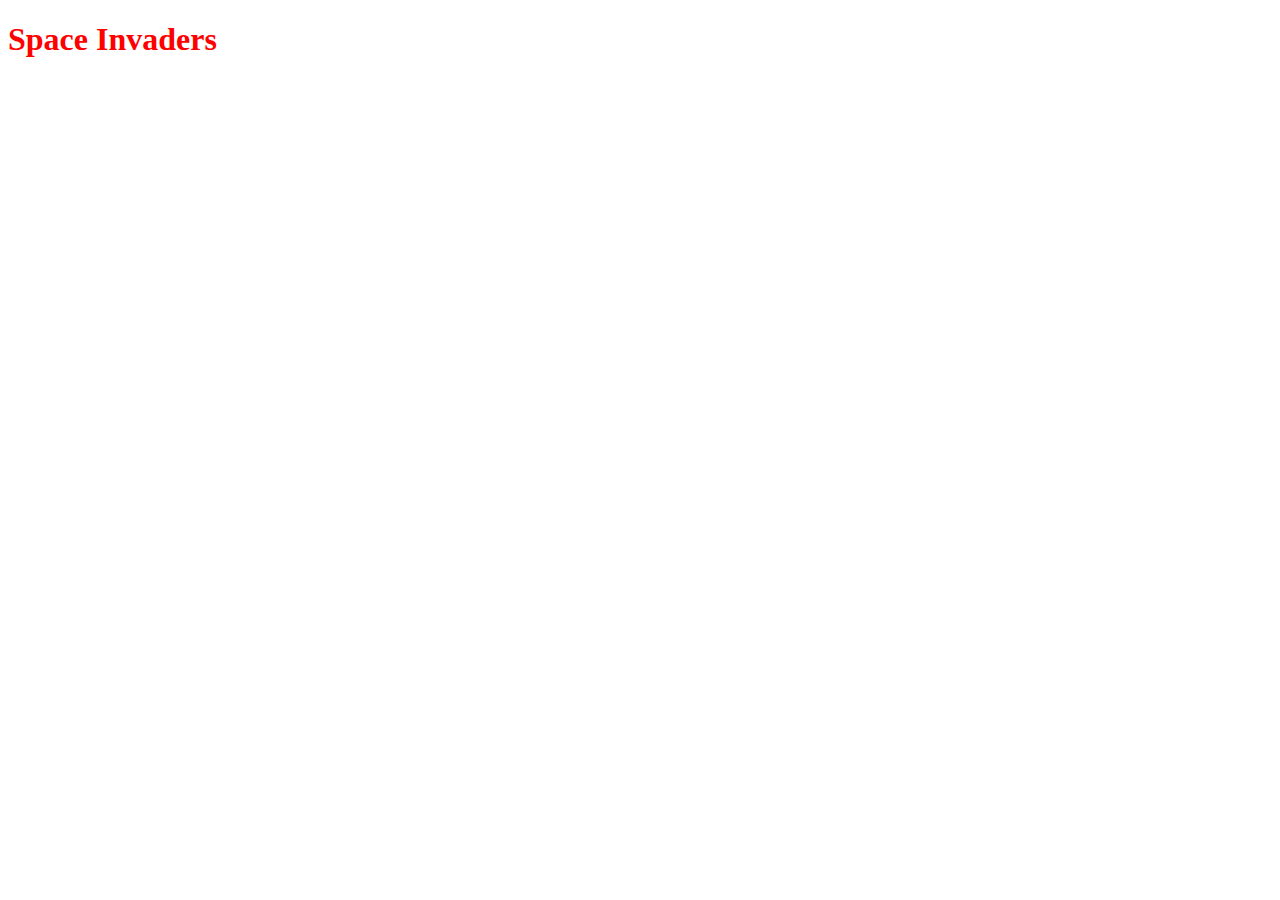
==== game/game.html @ bc40e055 "setup game folder files and linked to it through a play button" ====
<!DOCTYPE html>
<html lang="en">
    <head>
        <link rel="stylesheet" href="game.css"/>
        <title>Space Invaders</title>
    </head>
    <body>
        <h1>Space Invaders</h1>
        
        <script type="text/javascript" src="game.js"></script>
    </body>
</html>
---- game/game.css ----
h1 {
    color: rgb(255, 0, 0);
}
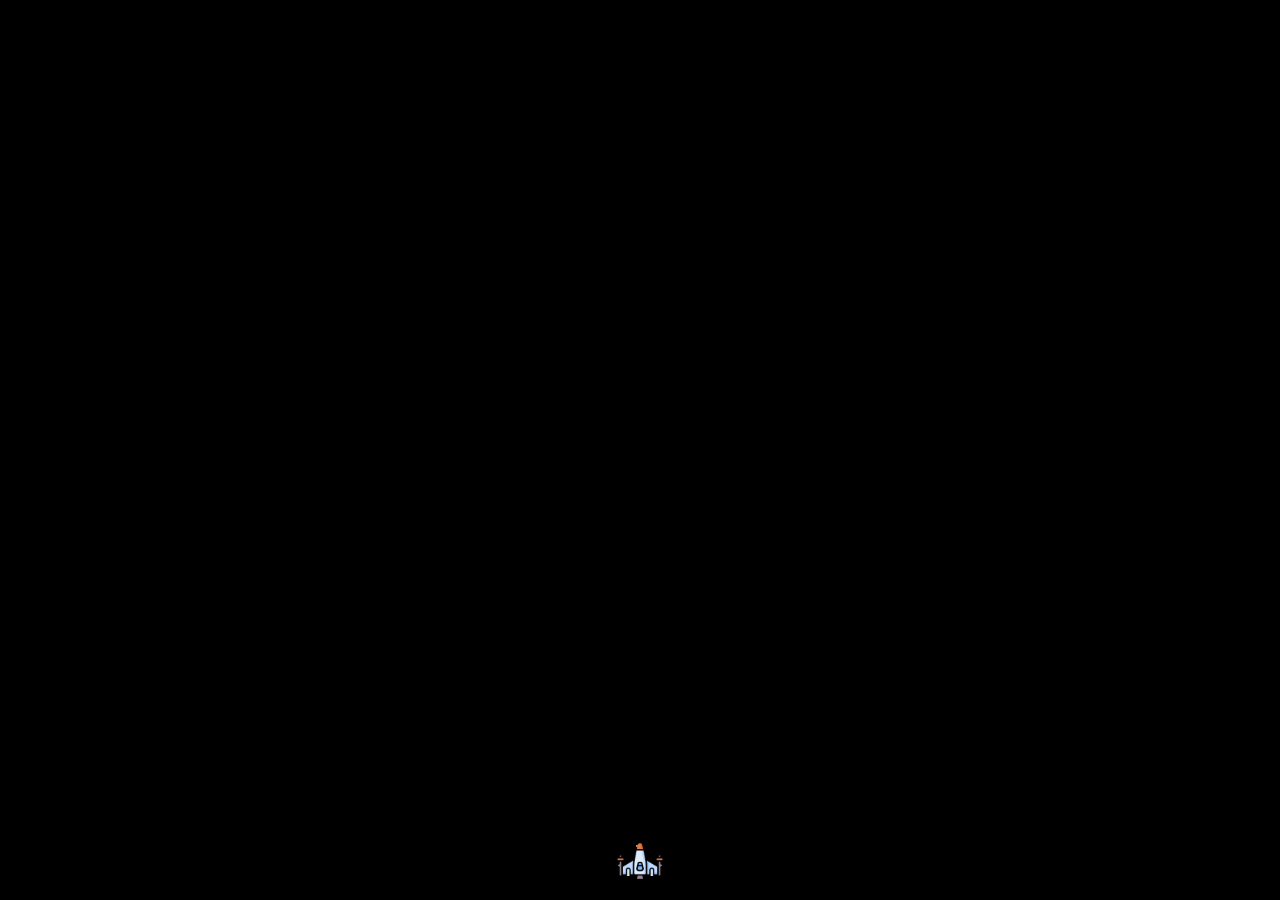
==== commit a01b9831: "creates amd renders player spaceship" ====
--- a/game/game.html
+++ b/game/game.html
@@ -5,8 +5,7 @@
         <title>Space Invaders</title>
     </head>
     <body>
-        <h1>Space Invaders</h1>
-        
+        <canvas></canvas>
         <script type="text/javascript" src="game.js"></script>
     </body>
 </html>--- a/game/game.css
+++ b/game/game.css
@@ -1,3 +1,10 @@
 h1 {
     color: rgb(255, 0, 0);
 }
+body {
+    margin: 0;
+    overflow: hidden;
+}
+canvas {
+    background-color: black;
+}
